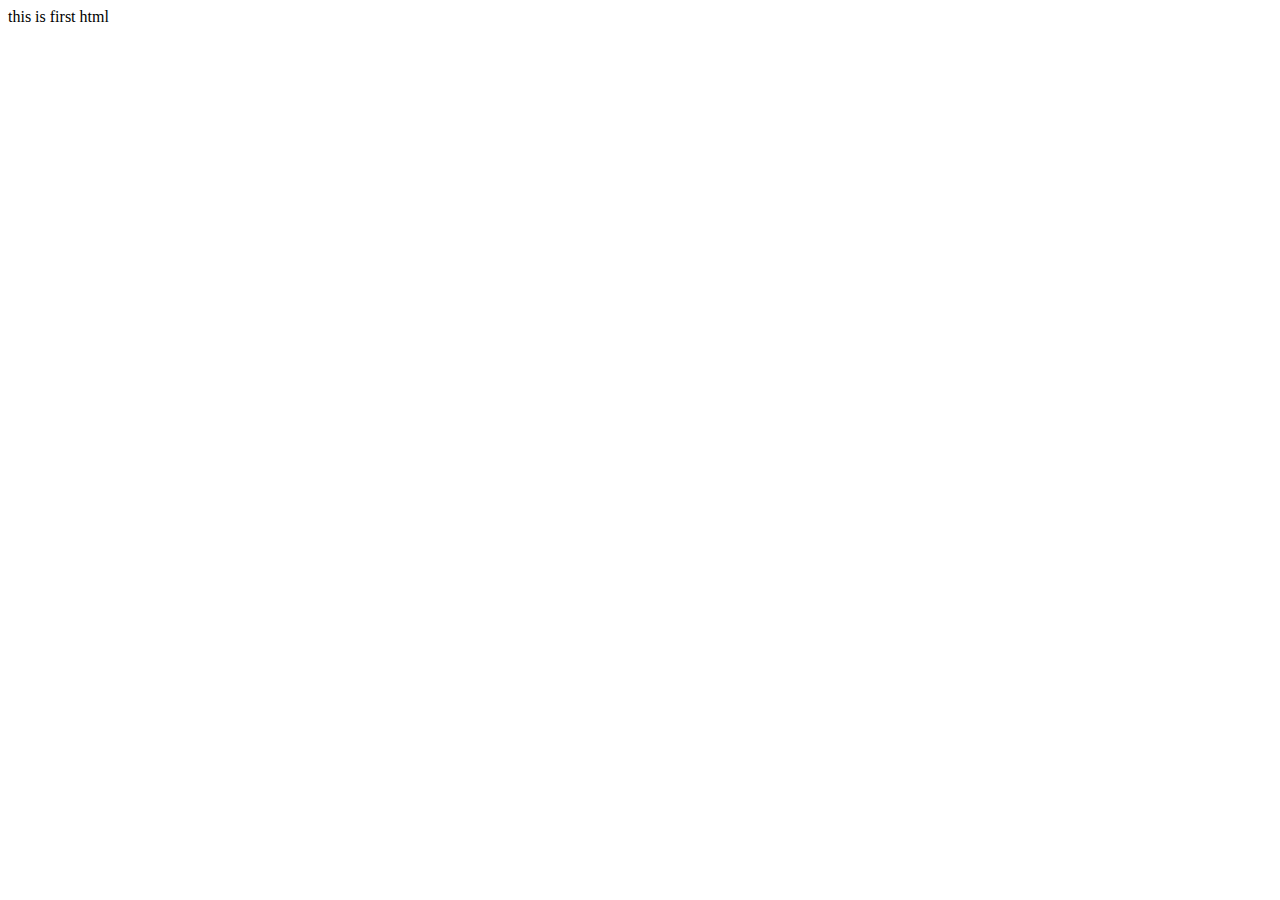
==== test/index.html @ d25d459a "测试" ====
<!DOCTYPE html>
<html lang="en">
<head>
    <meta charset="UTF-8">
    <title>ceshei</title>
    <script>
        var i=document.getElementById("ss")
    </script>
</head>
<body>
    this is first html
</body>
</html>
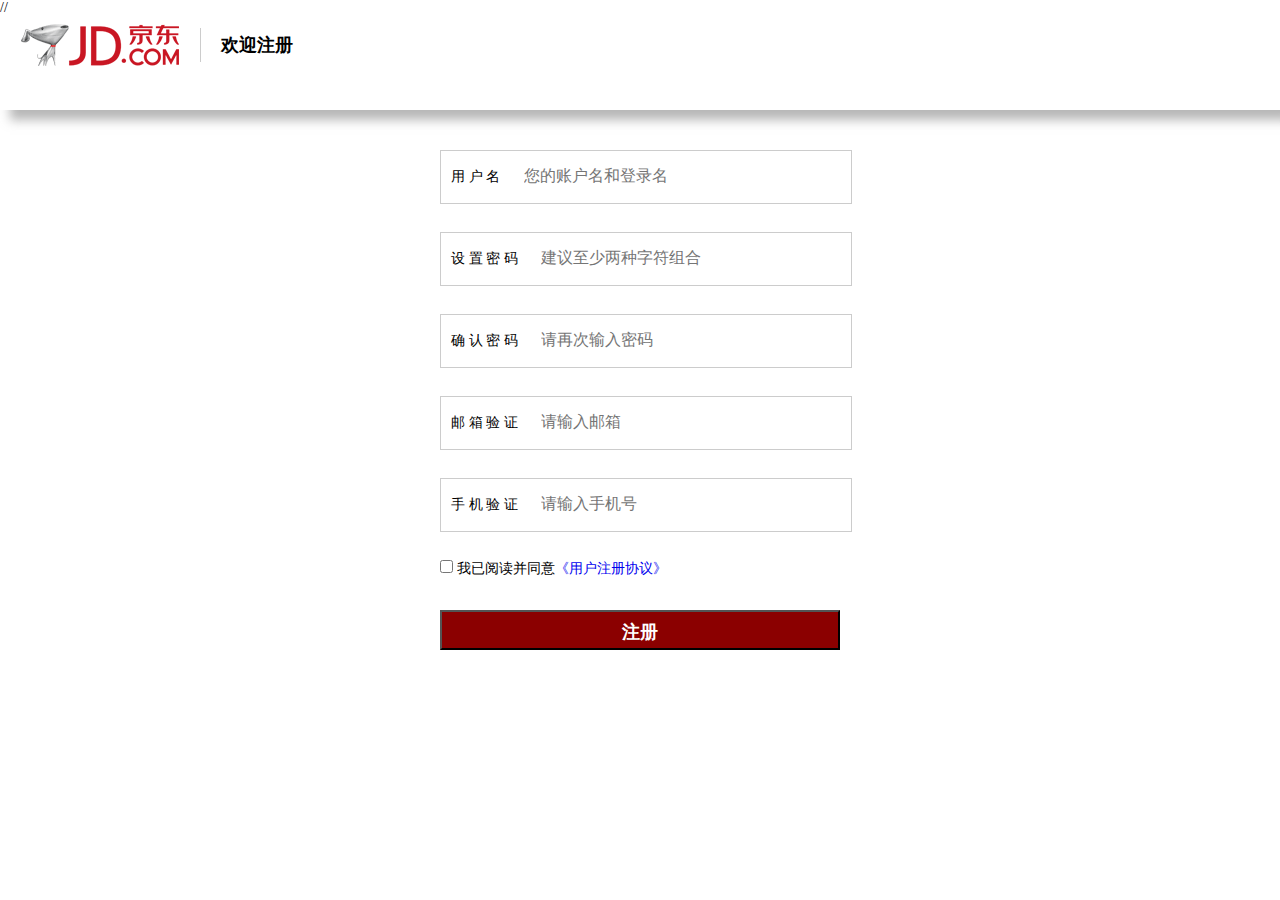
==== commit 09f2d70c: "更改了注册页面" ====
--- a/test/index.html
+++ b/test/index.html
@@ -1,13 +1,120 @@
 <!DOCTYPE html>
-<html lang="en">
-<head>
+<html>
+<head lang="en">
     <meta charset="UTF-8">
-    <title>ceshei</title>
+    <title>欢迎注册</title>
+    <link rel="stylesheet" href="css/all.css"/>
+    <script src="js/my.js"></script>
     <script>
-        var i=document.getElementById("ss")
+        // 1、获得焦点，内容为空，tip默认提示
+        // 2、失去焦点，内容为空，tip为隐藏
+        // 3、其他情况（按键抬起，失去焦点且内容不为空，或最后表单总验证）
+        //    按键抬起为空，报错，不能为空
+        //    内容匹配，成功
+        //    内容不匹配，失败
+        // 4、密码要进行安全等级检测，含数字、字母、特殊字符为强，两种为中，一种为弱
+        // 5、确认密码失去焦点的时候就要验证是否一致
     </script>
 </head>
 <body>
-    this is first html
+    <!--头部-->
+    <div class="header">
+       //<a class="logo" href="http://www.jd.com"></a>
+        <div class="desc">欢迎注册</div>
+    </div>
+    <!--版心-->
+    <div class="container">
+    	<!--注册模块-->
+    	<div class="register">
+    		<!--用户名-->
+    		<div class="register-box">
+    			<!--表单项-->
+    			<div class="box default">
+    				<label for="userName">用&nbsp;户&nbsp;名</label>
+    				<input type="text" id="userName" placeholder="您的账户名和登录名" />
+    				<i></i>
+    			</div>
+    			<!--提示信息-->
+    			<div class="tip">
+    				<i></i>
+    				<span></span>
+    			</div>
+    		</div>
+    		<!--设置密码-->
+    		<div class="register-box">
+    			<!--表单项-->
+    			<div class="box default">
+    				<label for="pwd">设 置 密 码</label>
+    				<input type="password" id="pwd" placeholder="建议至少两种字符组合" />
+    				<i></i>
+    			</div>
+    			<!--提示信息-->
+    			<div class="tip">
+    				<i></i>
+    				<span></span>
+    			</div>
+    		</div>
+    		<!--确认密码-->
+    		<div class="register-box">
+    			<!--表单项-->
+    			<div class="box default">
+    				<label for="pwd2">确 认 密 码</label>
+    				<input type="password" id="pwd2" placeholder="请再次输入密码" />
+    				<i></i>
+    			</div>
+    			<!--提示信息-->
+    			<div class="tip">
+    				<i></i>
+    				<span></span>
+    			</div>
+    		</div>
+			<!--设置密码-->
+    		<div class="register-box">
+    			<!--表单项-->
+    			<div class="box default">
+    				<label for="email">邮 箱 验 证</label>
+    				<input type="text" id="email" placeholder="请输入邮箱" />
+    				<i></i>
+    			</div>
+    			<!--提示信息-->
+    			<div class="tip">
+    				<i></i>
+    				<span></span>
+    			</div>
+    		</div>
+    		<!--手机验证-->
+    		<div class="register-box">
+    			<!--表单项-->
+    			<div class="box default">
+    				<label for="mobile">手 机 验 证</label>
+    				<input type="text" id="mobile" placeholder="请输入手机号" />
+    				<i></i>
+    			</div>
+    			<!--提示信息-->
+    			<div class="tip">
+    				<i></i>
+    				<span></span>
+    			</div>
+    		</div>
+    		 <!--注册协议-->
+    		<div class="register-box xieyi">
+    			<!--表单项-->
+    			<div class="box default">
+    				<input type="checkbox" id="ck" />
+    				<span>我已阅读并同意<a href="#">《用户注册协议》</a></span>
+    			</div>
+    			<!--提示信息-->
+    			<div class="tip">
+    				<i></i>
+    				<span></span>
+    			</div>
+    		</div>
+    		<!--注册-->
+    		<button id="btn">注册</button>
+    	</div>
+    	
+    </div>
+	<div style="text-align:center;">
+</div>
 </body>
 </html>--- a/test/css/all.css
+++ b/test/css/all.css
@@ -0,0 +1,173 @@
+/*重置默认的外边距和内边距*/
+*{
+    margin:0;
+    padding:0;
+}
+/*常用标签的样式重置*/
+i{
+    font-style: normal;
+}
+a{
+    text-decoration: none;
+}
+input{
+    outline: none;
+    border:none;
+}
+/*设定html和body的宽度为100%*/
+html,body{
+    width:100%;
+    font-size: 14px;
+}
+/*版心*/
+.container{
+    width:1210px;
+    margin:0 auto;
+    
+}
+/*头部*/
+.header{
+    width:100%;
+    height: 110px;
+    box-shadow: 10px 10px 10px rgba(111,111,111,.5);
+    position: relative;
+
+}
+/*Logo*/
+.header .logo{
+    display: inline-block;
+    width: 160px;
+    height:50px;
+    background: url("../images/icon.png") no-repeat;
+    position: absolute;
+    top:20px;
+    left:20px;
+}
+.header .desc{
+    font-size: 18px;
+    line-height: 34px;
+    border-left: 1px solid #ccc;
+    position: absolute;
+    left: 200px;
+    top:28px;
+    padding-left: 20px;
+    font-weight:bold;
+}
+/*-----------------------------------京东注册模块---------------------------*/
+.register{
+	width: 400px;
+	margin: 0 auto;
+	padding-top:40px;
+	position: relative;
+}
+/*包裹表单项和对应的提示信息的容器的样式设置*/
+.register-box{
+	width:100%;
+	height: 52px;
+	padding-bottom: 30px;
+}
+/*表单项样式设置*/
+.register-box .box{
+	width:100%;
+	height:100%;
+	line-height: 52px;
+	padding-left: 10px;
+	border: 1px solid #ccc;
+	position: relative;
+}
+.register-box .box.error{
+	border:1px solid red;
+}
+.register-box .box input{
+	width:200px;
+	font-size:16px;
+	padding-left: 20px;
+}
+/*验证通过*/
+.register-box .box.right i{
+	width:20px;
+	height: 20px;
+	background: url(../images/right.png) no-repeat center center;
+	position: absolute;
+	top:50%;
+	margin-top: -10px;
+	right: 10px;
+	
+}
+/*提示信息样式设置*/
+.register-box .tip {
+	width:100%;
+	line-height: 30px;
+	font-size: 12px;
+}
+.register-box .tip i{
+	width: 20px;
+	height: 20px;
+	display: inline-block;
+	vertical-align: middle;
+}
+.register-box .tip span{
+	color: #CCCCCC;
+}
+/*提示信息隐藏样式*/
+.register-box .tip.hide{
+	display: none;
+}
+/*提示信息默认样式*/
+.register-box .tip.default i {
+	background: url(../images/default.png) no-repeat center center;
+}
+.register-box .tip.default span{
+	color: #ccc;
+}
+/*提示信息错误样式*/
+.register-box .tip.error i {
+	background: url(../images/error.png) no-repeat center center;
+}
+.register-box .tip.error span{
+	color: red;
+}
+/*提示信息密码弱*/
+.register-box .tip.ruo i {
+	background: url(../images/ruo.png) no-repeat center center;
+}
+/*提示信息密码中*/
+.register-box .tip.zhong i {
+	background: url(../images/zhong.png) no-repeat center center;
+}
+/*提示信息密码中*/
+.register-box .tip.qiang i {
+	background: url(../images/qiang.png) no-repeat center center;
+}
+/*京东用户注册协议*/
+.register-box.xieyi{
+	width:100%;
+	height: 20px;
+	padding-bottom: 30px;
+/*	background-color: #ccc;*/
+}
+.register-box.xieyi .box{
+	line-height: normal;
+	padding: 0;
+	border: none;
+}
+.register-box.xieyi .box.error{
+	line-height: normal;
+	padding: 0;
+	border: 1px solid red;
+}
+.register-box.xieyi .box input{
+	width: auto;
+}
+/*注册*/
+.register button{
+	width: 100%;
+	height: 40px;
+	font:bold 18px/40px "宋体";
+	color: white;
+	background-color: darkred;
+	outline-color: white;
+}
+.register button:hover{
+	background-color: red;
+}
